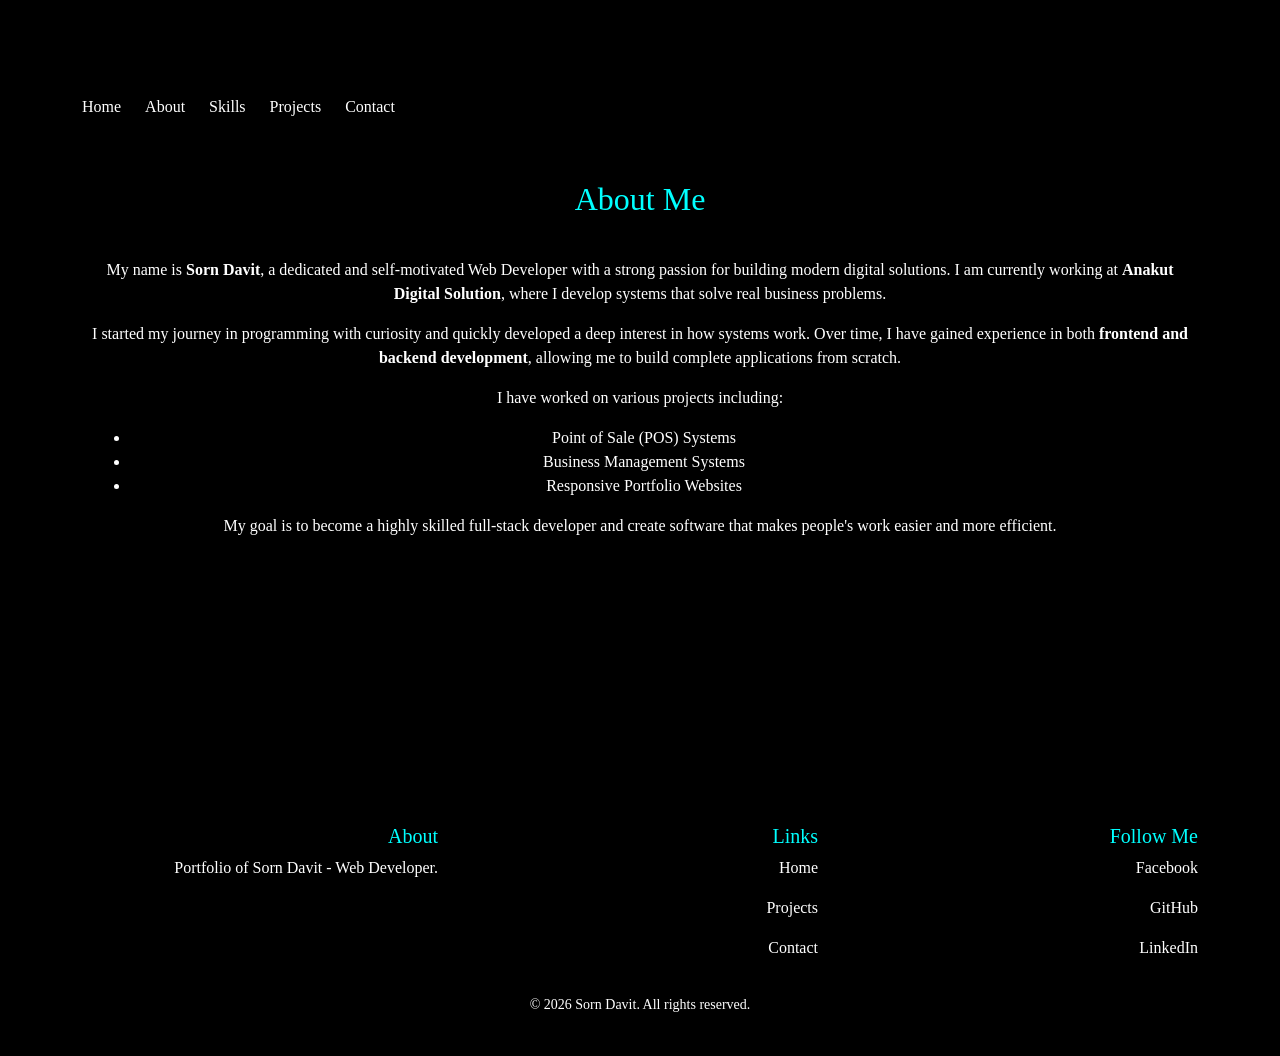
==== html/aboutme.html @ d2021ed4 "Add files via upload" ====
<!DOCTYPE html>
<html lang="en">

<head>
    <meta charset="UTF-8">
    <meta name="viewport" content="width=device-width, initial-scale=1.0">
    <title>Document</title>
</head>
<link rel="stylesheet" href="../boostrap/bootstrap.rtl.min.css">
<link rel="stylesheet" href="../css/style.css">

<style>
    body {
        background: black;
        color: white;
        font-family: 'Segoe UI';
    }

    .section {
        padding: 100px 20px;
    }

    h2 {
        color: aqua;
        text-align: center;
    }
</style>
</head>

<body>
    <video autoplay muted loop class="video-bg">
        <source src="../video/bg-video.mp4" type="video/mp4">
    </video>

    <!-- ===== NAVBAR ===== -->
    <div class="navbar text-center">
        <div class="container">
            <div class="row">
                <div class="col"><a href="../index.html">Home</a></div>
                <div class="col"><a href="aboutme.html">About</a></div>
                <div class="col"><a href="skills.html">Skills</a></div>
                <div class="col"><a href="projects.html">Projects</a></div>
                <div class="col"><a href="contact.html">Contact</a></div>
            </div>
        </div>
    </div>

    <div class="container section">
        <h2>About Me</h2>

        <p>
            My name is <b>Sorn Davit</b>, a dedicated and self-motivated Web Developer with a strong
            passion for building modern digital solutions. I am currently working at
            <b>Anakut Digital Solution</b>, where I develop systems that solve real business problems.
        </p>

        <p>
            I started my journey in programming with curiosity and quickly developed a deep interest
            in how systems work. Over time, I have gained experience in both <b>frontend and backend
                development</b>, allowing me to build complete applications from scratch.
        </p>

        <p>
            I have worked on various projects including:
        </p>

        <ul>
            <li>Point of Sale (POS) Systems</li>
            <li>Business Management Systems</li>
            <li>Responsive Portfolio Websites</li>
        </ul>

        <p>
            My goal is to become a highly skilled full-stack developer and create software that
            makes people's work easier and more efficient.
        </p>

    </div>
    <footer>
    <div class="container">
        <div class="row text-center text-md-start">

            <div class="col-md-4">
                <h5>About</h5>
                <p>Portfolio of Sorn Davit - Web Developer.</p>
            </div>

            <div class="col-md-4">
                <h5>Links</h5>
                <p><a href="../index.html">Home</a></p>
                <p><a href="projects.html">Projects</a></p>
                <p><a href="contact.html">Contact</a></p>
            </div>

            <div class="col-md-4">
                <h5>Follow Me</h5>
                <p><a href="#">Facebook</a></p>
                <p><a href="#">GitHub</a></p>
                <p><a href="#">LinkedIn</a></p>
            </div>

        </div>

        <div class="text-center mt-3">
            <small>© 2026 Sorn Davit. All rights reserved.</small>
        </div>
    </div>
</footer>

</body>

</html>
---- css/style.css ----
body{
    margin: 0;
    font-family: 'Segoe UI', sans-serif;
    color: white;
    scroll-behavior: smooth;
}

/* ===== VIDEO BACKGROUND ===== */
.video-bg{
    position: fixed;
    top:0;
    left:0;
    width:100%;
    height:100%;
    object-fit: cover;
    z-index:-1;
    filter: brightness(0.4);
}

/* ===== NAVBAR ===== */
.navbar{
    position: fixed;
    top:0;
    width:100%;
    background: rgba(0,0,0,0.6);
    backdrop-filter: blur(10px);
    padding:15px 0;
    z-index:1000;
}
.section {
            padding: 100px;
            text-align: center;
            margin-top: 5%;
        }
.navbar a{
    color:white;
    text-decoration:none;
    font-weight:500;
    transition:0.3s;
}

.navbar a:hover{
    color:aqua;
}

/* space under navbar */
.container{
    margin-top:80px;
}

/* ===== HERO ===== */
.hero{
    min-height: 90vh;
    display:flex;
    align-items:center;
}

.profile img{
    width:150px;
    height:150px;
    border-radius:50%;
    border:3px solid aqua;
}

/* typing */
.typing{
    font-size:40px;
    border-right:3px solid white;
    white-space:nowrap;
    overflow:hidden;
    width:0;
    animation:typing 4s steps(30,end) forwards, blink 0.7s infinite;
}

@keyframes typing{
    from{width:0}
    to{width:60%}
}
@keyframes blink{
    50%{border-color:transparent}
}

/* ===== SECTION ===== */
.section{
    padding:80px 0;
}

.section h2{
    text-align:center;
    margin-bottom:40px;
    color:aqua;
}

/* ===== SKILLS ===== */
.skill-box{
    background: rgba(255,255,255,0.1);
    padding:20px;
    border-radius:12px;
    transition:0.3s;
    backdrop-filter: blur(10px);
}

.skill-box:hover{
    transform: translateY(-5px);
    background: rgba(0,255,255,0.2);
}

.skill-box h5{
    margin-bottom:10px;
    color:aqua;
}

.skill-box p{
    font-size:14px;
    color:#ccc;
}

/* ===== PROJECT ===== */
.project-box{
    background: rgba(255,255,255,0.1);
    padding:20px;
    border-radius:10px;
    transition:0.3s;
}

.project-box:hover{
    transform:translateY(-5px);
}

/* ===== FOOTER ===== */
footer{
    background: rgba(0,0,0,0.8);
    padding:40px 0;
    margin-top:50px;
}

footer h5{
    color:aqua;
}

footer a{
    color:white;
    text-decoration:none;
}

footer a:hover{
    color:aqua;
}

/* ===== MOBILE ===== */
@media(max-width:768px){
    .typing{
        font-size:28px;
    }

    .hero{
        text-align:center;
    }
}
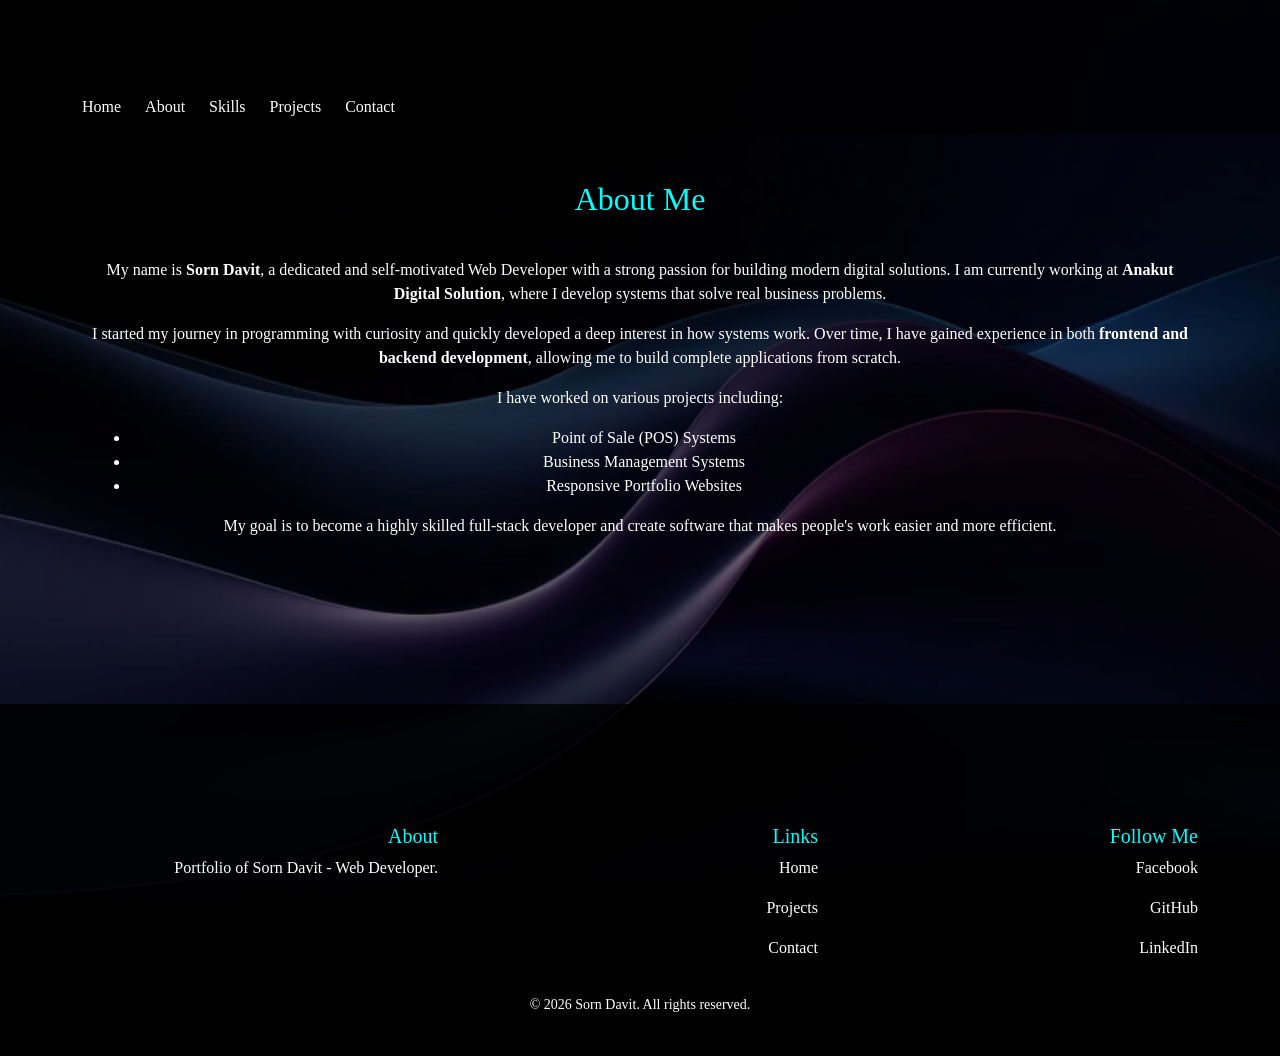
==== commit c57fa40a: "Update aboutme.html" ====
--- a/html/aboutme.html
+++ b/html/aboutme.html
@@ -28,10 +28,7 @@
 </head>
 
 <body>
-    <video autoplay muted loop class="video-bg">
-        <source src="../video/bg-video.mp4" type="video/mp4">
-    </video>
-
+  <img class="video-bg" src="../video/bg.webp" alt="">
     <!-- ===== NAVBAR ===== -->
     <div class="navbar text-center">
         <div class="container">
@@ -109,4 +106,4 @@
 
 </body>
 
-</html>+</html>
